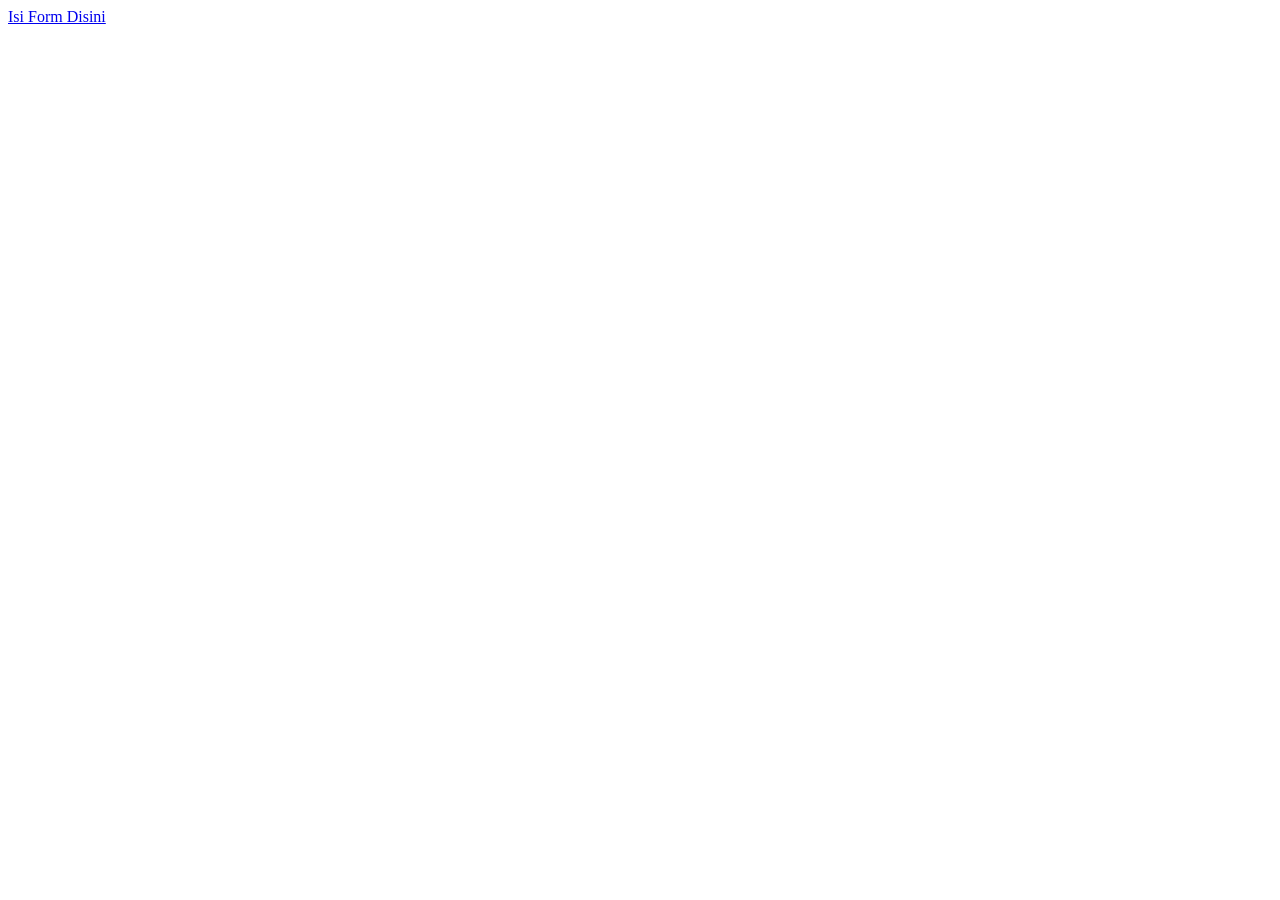
==== index.html @ 983f1d2e "Tambah Form" ====
<!DOCTYPE html>
<html lang="en">
<head>
    <meta charset="UTF-8">
    <meta name="viewport" content="width=device-width, initial-scale=1.0">
    <title>Tech Community</title>
    <link rel="stylesheet" href="style.css">
</head>
<body>
    <header>
        <div class="navigasi">
            <a href="form.html">Isi Form Disini</a>
        </div>
    </header>
    
</body>
</html>
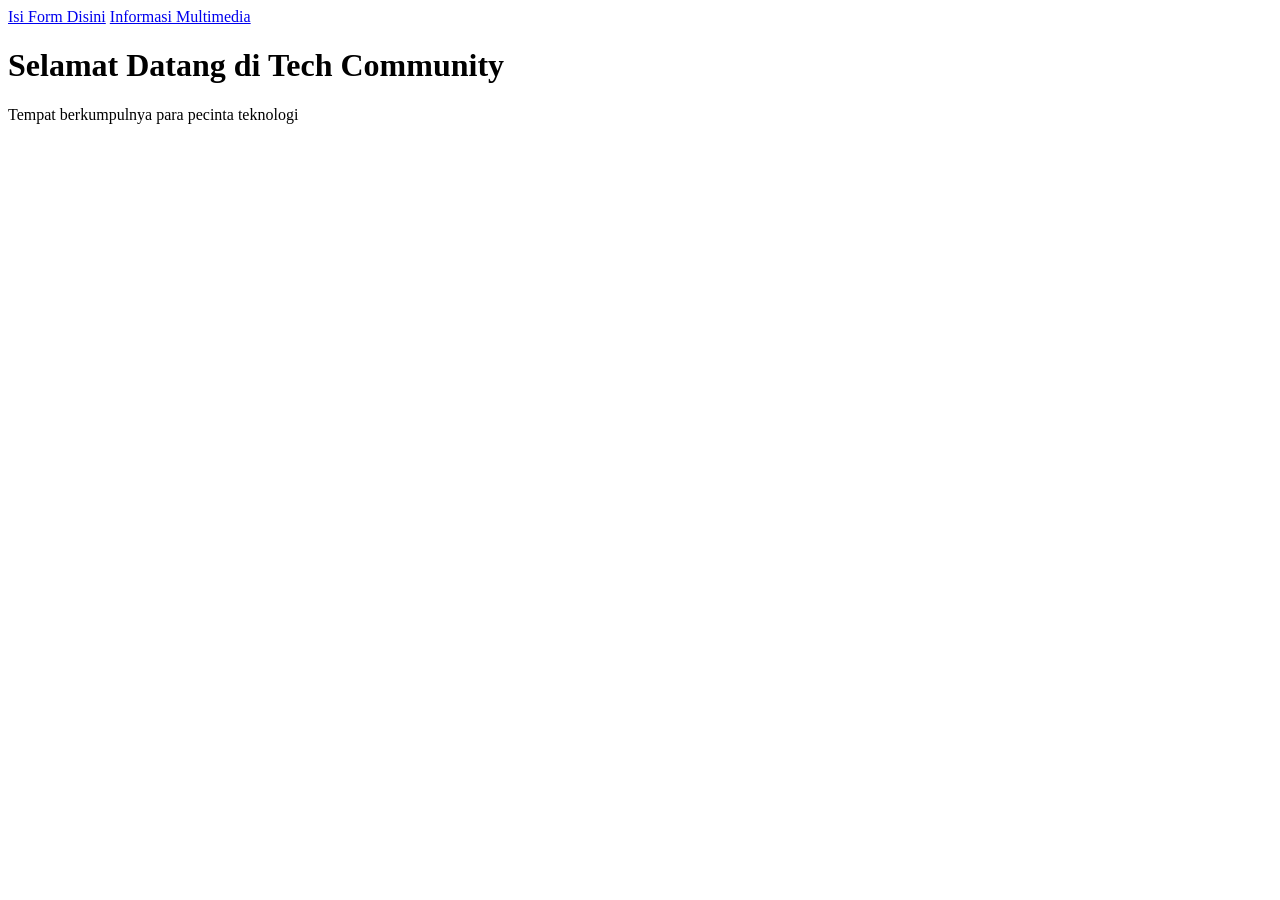
==== commit 45c363f3: "Tambah Teks" ====
--- a/index.html
+++ b/index.html
@@ -10,8 +10,16 @@
     <header>
         <div class="navigasi">
             <a href="form.html">Isi Form Disini</a>
+            <a href="info.html">Informasi Multimedia</a>
         </div>
     </header>
-    
+    <main>
+        <div class="container">
+            <div class="hero">
+                <h1>Selamat Datang di Tech Community</h1>
+                <p>Tempat berkumpulnya para pecinta teknologi</p>
+            </div>
+        </div>
+    </main>
 </body>
 </html>
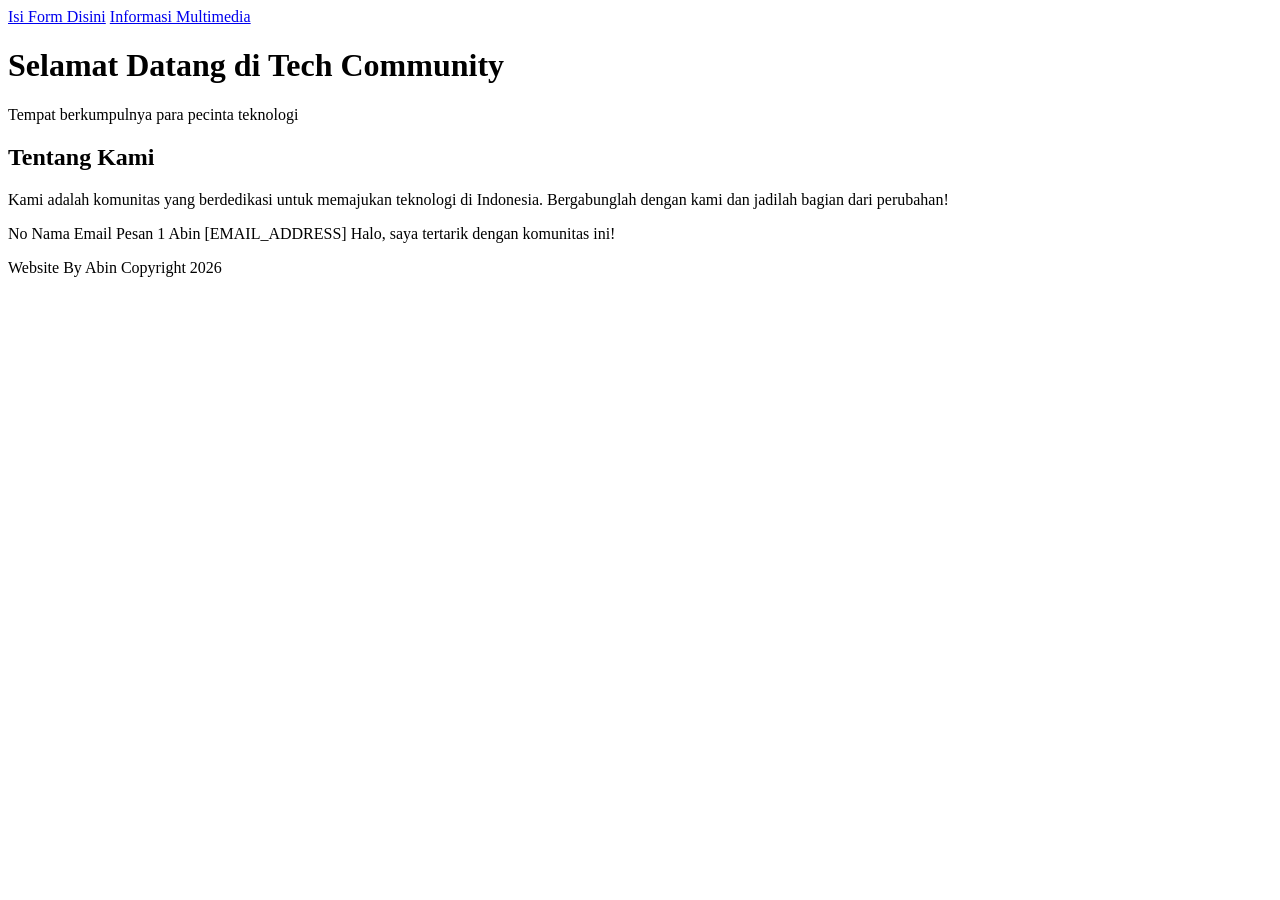
==== commit c68e517f: "tambah table" ====
--- a/index.html
+++ b/index.html
@@ -15,11 +15,34 @@
     </header>
     <main>
         <div class="container">
-            <div class="hero">
+            <div class="teks1">
                 <h1>Selamat Datang di Tech Community</h1>
                 <p>Tempat berkumpulnya para pecinta teknologi</p>
             </div>
+            <div class="teks2">
+                <h2>Tentang Kami</h2>
+                <p>Kami adalah komunitas yang berdedikasi untuk memajukan teknologi di Indonesia. Bergabunglah dengan kami dan jadilah bagian dari perubahan!</p>
+            </div>
+        </div>
+        <div class="tabel">
+            <table">
+                <tr>
+                    <th>No</th>
+                    <th>Nama</th>
+                    <th>Email</th>
+                    <th>Pesan</th>
+                </tr>
+                <tr>
+                    <td>1</td>
+                    <td>Abin</td>
+                    <td>[EMAIL_ADDRESS]</td>
+                    <td>Halo, saya tertarik dengan komunitas ini!</td>
+                </tr>
+            </table>
         </div>
     </main>
+    <footer>
+        <p>Website By Abin Copyright 2026</p>
+    </footer>
 </body>
 </html>
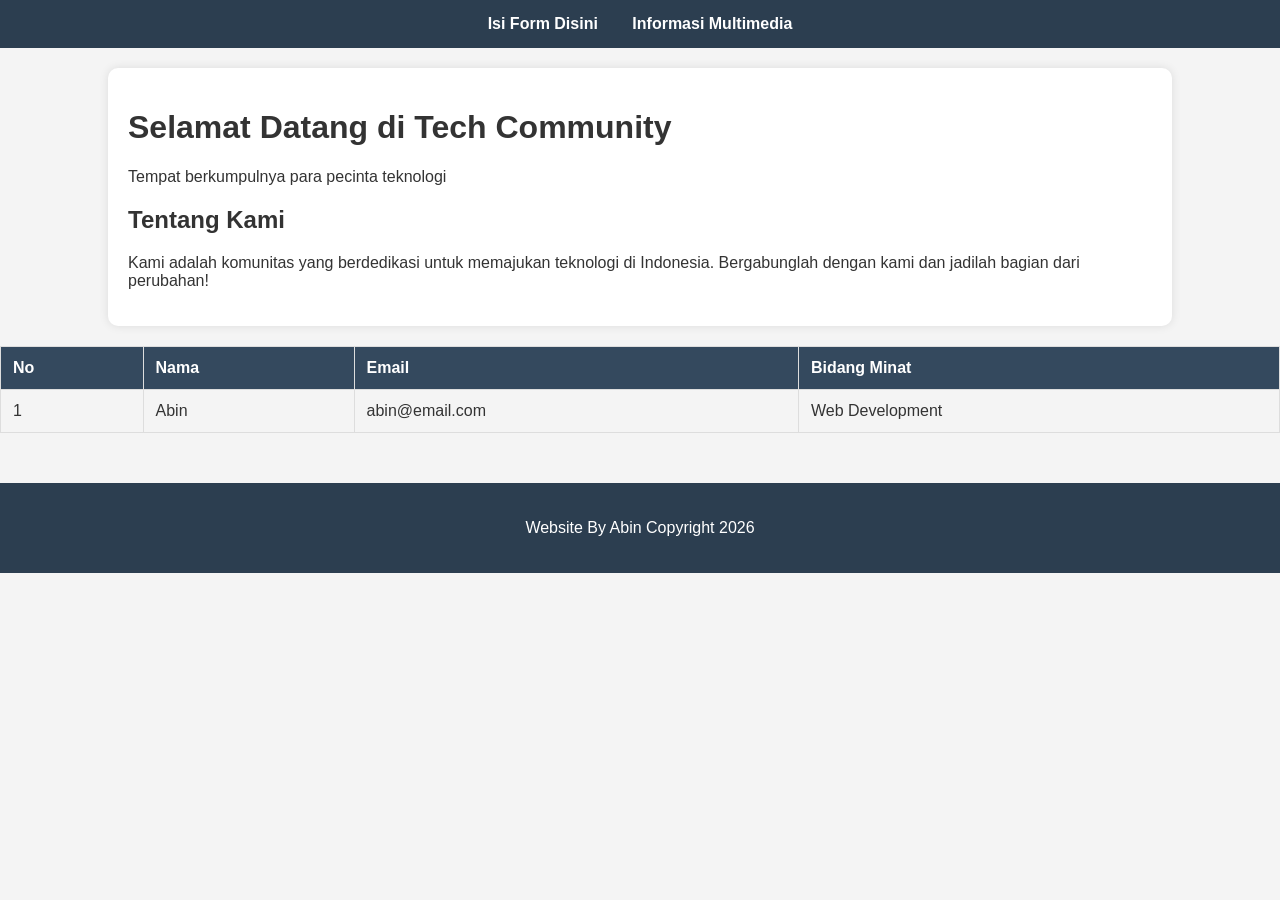
==== commit 87a61f4e: "update isian" ====
--- a/index.html
+++ b/index.html
@@ -10,7 +10,7 @@
     <header>
         <div class="navigasi">
             <a href="form.html">Isi Form Disini</a>
-            <a href="info.html">Informasi Multimedia</a>
+            <a href="gallery.html">Informasi Multimedia</a>
         </div>
     </header>
     <main>
@@ -25,24 +25,30 @@
             </div>
         </div>
         <div class="tabel">
-            <table">
-                <tr>
-                    <th>No</th>
-                    <th>Nama</th>
-                    <th>Email</th>
-                    <th>Pesan</th>
-                </tr>
-                <tr>
-                    <td>1</td>
-                    <td>Abin</td>
-                    <td>[EMAIL_ADDRESS]</td>
-                    <td>Halo, saya tertarik dengan komunitas ini!</td>
-                </tr>
+            <table border="1">
+                <thead>
+                    <tr>
+                        <th>No</th>
+                        <th>Nama</th>
+                        <th>Email</th>
+                        <th>Bidang Minat</th>
+                    </tr>
+                </thead>
+                <tbody id="data-anggota">
+                    <!-- Data dari array akan tampil di sini -->
+                    <tr>
+                        <td>1</td>
+                        <td>Abin</td>
+                        <td>abin@email.com</td>
+                        <td>Web Development</td>
+                    </tr>
+                </tbody>
             </table>
         </div>
     </main>
     <footer>
         <p>Website By Abin Copyright 2026</p>
     </footer>
+    <script src="script.js"></script>
 </body>
 </html>
--- a/style.css
+++ b/style.css
@@ -0,0 +1,124 @@
+/* Gaya dasar untuk seluruh halaman */
+body {
+    font-family: Arial, sans-serif;
+    margin: 0;
+    padding: 0;
+    background-color: #f4f4f4;
+    color: #333;
+}
+
+/* Navigasi di bagian atas */
+header {
+    background-color: #2c3e50;
+    color: white;
+    padding: 15px;
+    text-align: center;
+}
+
+.navigasi a {
+    color: white;
+    text-decoration: none;
+    margin: 0 15px;
+    font-weight: bold;
+}
+
+.navigasi a:hover {
+    text-decoration: underline;
+}
+
+/* Container utama agar konten tidak terlalu lebar */
+.container {
+    width: 80%;
+    margin: 20px auto;
+    background-color: white;
+    padding: 20px;
+    border-radius: 10px;
+    box-shadow: 0 0 10px rgba(0,0,0,0.1);
+}
+
+/* Gaya untuk tabel */
+.tabel {
+    margin-top: 20px;
+}
+
+table {
+    width: 100%;
+    border-collapse: collapse;
+    margin-bottom: 20px;
+}
+
+table, th, td {
+    border: 1px solid #ddd;
+}
+
+th, td {
+    padding: 12px;
+    text-align: left;
+}
+
+th {
+    background-color: #34495e;
+    color: white;
+}
+
+tr:nth-child(even) {
+    background-color: #f2f2f2;
+}
+
+/* Gaya untuk form */
+form {
+    background-color: #fafafa;
+    padding: 15px;
+    border: 1px solid #eee;
+}
+
+input[type="text"], input[type="email"], select {
+    width: 100%;
+    padding: 8px;
+    margin-top: 5px;
+    border: 1px solid #ccc;
+    border-radius: 4px;
+}
+
+button {
+    background-color: #27ae60;
+    color: white;
+    padding: 10px 20px;
+    border: none;
+    border-radius: 5px;
+    cursor: pointer;
+}
+
+button:hover {
+    background-color: #2ecc71;
+}
+
+/* Footer di bagian bawah */
+footer {
+    text-align: center;
+    padding: 20px;
+    background-color: #2c3e50;
+    color: white;
+    margin-top: 50px;
+}
+
+/* Responsive untuk Video */
+.video-container {
+    position: relative;
+    padding-bottom: 56.25%;
+    height: 0;
+    overflow: hidden;
+    max-width: 100%;
+}
+
+.video-container iframe {
+    position: absolute;
+    top: 0;
+    left: 0;
+    width: 100%;
+    height: 100%;
+}
+
+.media-section {
+    margin-bottom: 30px;
+}
